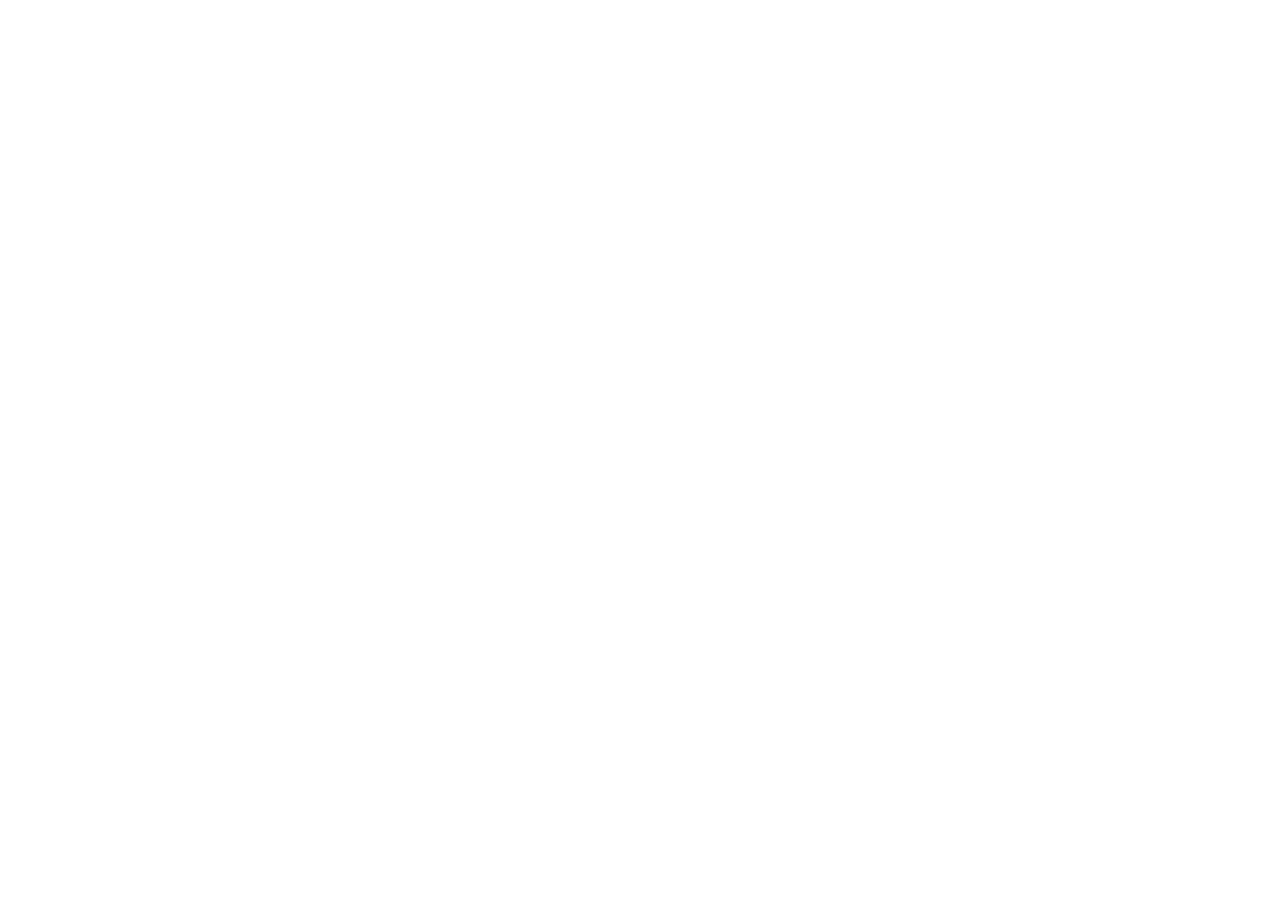
==== index.html @ 55c781fb "Add files via upload" ====
<!DOCTYPE html>
<html lang="en">
<head>
    <meta charset="UTF-8">
    <meta name="viewport" content="width=device-width, initial-scale=1.0">
    <title>Web</title>
    <link rel="stylesheet" href="styles.css"> 
</head>
<body>
    
</body>
</html>
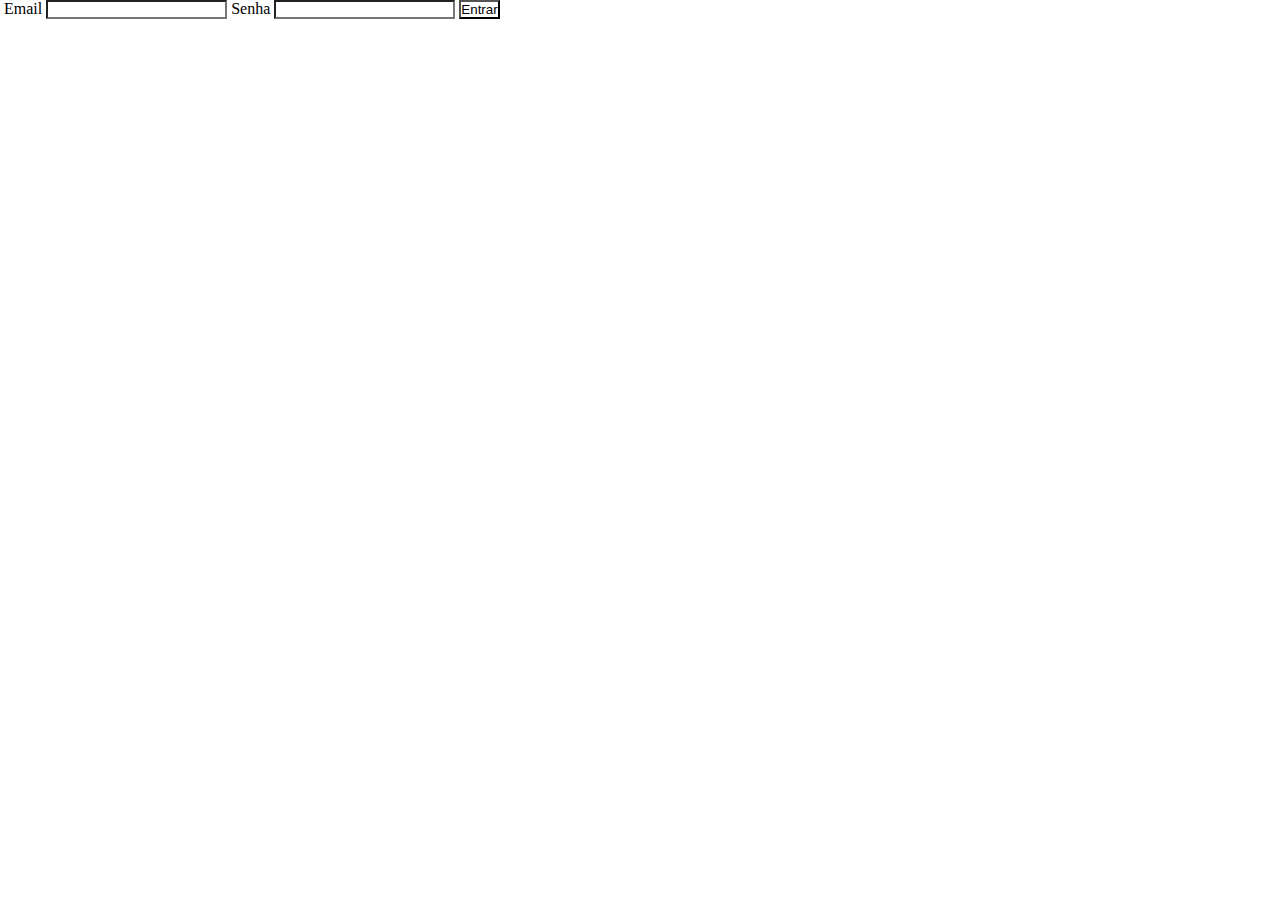
==== commit b1102029: "css" ====
--- a/index.html
+++ b/index.html
@@ -3,10 +3,21 @@
 <head>
     <meta charset="UTF-8">
     <meta name="viewport" content="width=device-width, initial-scale=1.0">
-    <title>Web</title>
-    <link rel="stylesheet" href="styles.css"> 
+    <title>Nave</title>
+    <link rel="stylesheet" type="text/css" href="css/global.css"> 
+    <link rel="stylesheet" type="text/css" href="css/login.css">
 </head>
 <body>
+    <main>
+        <form action="javascript:;">
+            <img src=""/>
+            <label for="email">Email</label>
+            <input name="email" type="email"/>
+            <label for="senha">Senha</label>
+            <input name="senha" type="password"/>
+            <button type="submit">Entrar</button>
+        </form>
+    </main>
     
 </body>
 </html>--- a/css/global.css
+++ b/css/global.css
@@ -0,0 +1,5 @@
+* {
+    padding: 0;
+    margin: 0;
+    background-color: #FFF;
+}--- a/css/login.css
+++ b/css/login.css
@@ -0,0 +1,4 @@
+main{
+width: 100vw;
+
+}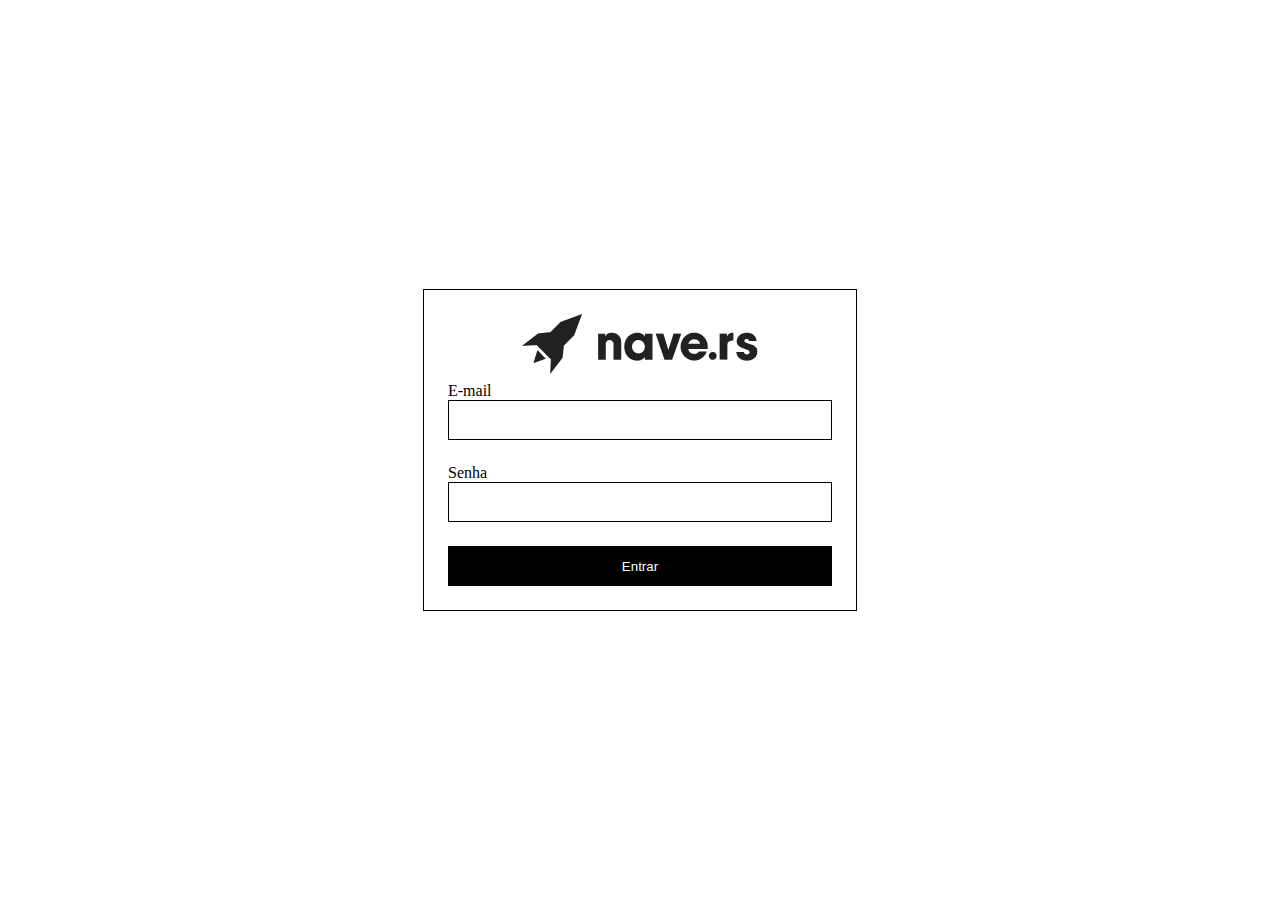
==== commit 609f8377: "Add files via upload" ====
--- a/index.html
+++ b/index.html
@@ -1,23 +1,28 @@
 <!DOCTYPE html>
-<html lang="en">
+<html lang="pt-br">
 <head>
     <meta charset="UTF-8">
     <meta name="viewport" content="width=device-width, initial-scale=1.0">
+    <link rel="stylesheet" type="text/css" href="css/global.css"/>
+    <link rel="stylesheet" type="text/css" href="css/login.css"/>
     <title>Nave</title>
-    <link rel="stylesheet" type="text/css" href="css/global.css"> 
-    <link rel="stylesheet" type="text/css" href="css/login.css">
 </head>
 <body>
     <main>
-        <form action="javascript:;">
-            <img src=""/>
-            <label for="email">Email</label>
-            <input name="email" type="email"/>
-            <label for="senha">Senha</label>
-            <input name="senha" type="password"/>
-            <button type="submit">Entrar</button>
-        </form>
+        <div class="login-container">
+            <img src="assets/logo.png" alt="Logo nave"/>
+        
+            <form action="javascript:;" id="login-form">
+                <label for="email"> E-mail
+                    <input name="email" type="email"/>
+                </label>
+                <label for="senha"> Senha
+                    <input name="senha" type="password"/>
+                </label>
+                <button type="submit">Entrar</button>
+            </form>
+        </div>
     </main>
-    
+    <script src="js/login.js"></script>
 </body>
 </html>--- a/css/global.css
+++ b/css/global.css
@@ -1,5 +1,26 @@
 * {
+    box-sizing: border-box;
     padding: 0;
     margin: 0;
     background-color: #FFF;
+}
+
+button {
+    height: 40px;
+    color: #FFF;
+    background-color: #000;
+    border: none;
+}
+
+button.second {
+    color: #000;
+    background-color: #FFF;
+    border: 1px #000 solid;
+}
+
+input {
+    width: 100%;
+    height: 40px;
+    border: 1px #000 solid;
+    padding: 4px;
 }--- a/css/login.css
+++ b/css/login.css
@@ -1,4 +1,23 @@
 main{
-width: 100vw;
+    width: 100vw;
+    height: 100vh;
+    display: flex;
+    align-items: center;
+    justify-content: center;
+}
 
+.login-container {
+    border: 1px #000 solid;
+    padding: 24px;
+    display: flex;
+    align-items: center;
+    flex-direction: column;
+    gap: 8px;
+}
+
+form {
+    display: inherit;
+    flex-direction: column;
+    width: 384px;
+    gap: 24px;
 }